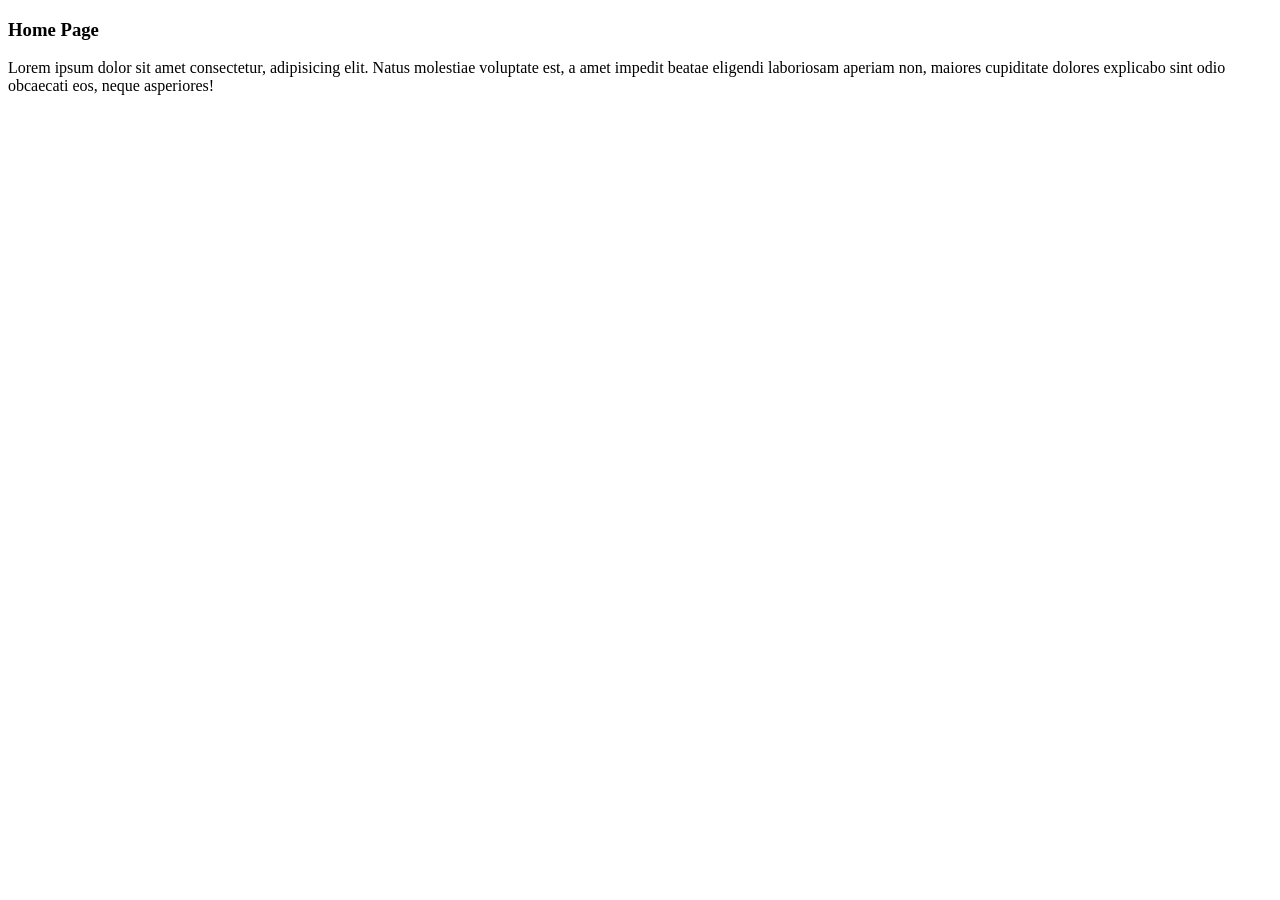
==== index.html @ d536829f "add home page" ====
<!doctype html>
<html lang="en">
  <head>
    <meta charset="UTF-8" />
    <meta name="viewport" content="width=device-width, initial-scale=1.0" />
    <title>Document</title>
  </head>
  <body>
	<h3>Home Page</h3>    
    <p>
      Lorem ipsum dolor sit amet consectetur, adipisicing elit. Natus molestiae
      voluptate est, a amet impedit beatae eligendi laboriosam aperiam non,
      maiores cupiditate dolores explicabo sint odio obcaecati eos, neque
      asperiores!
    </p>
  </body>
</html>
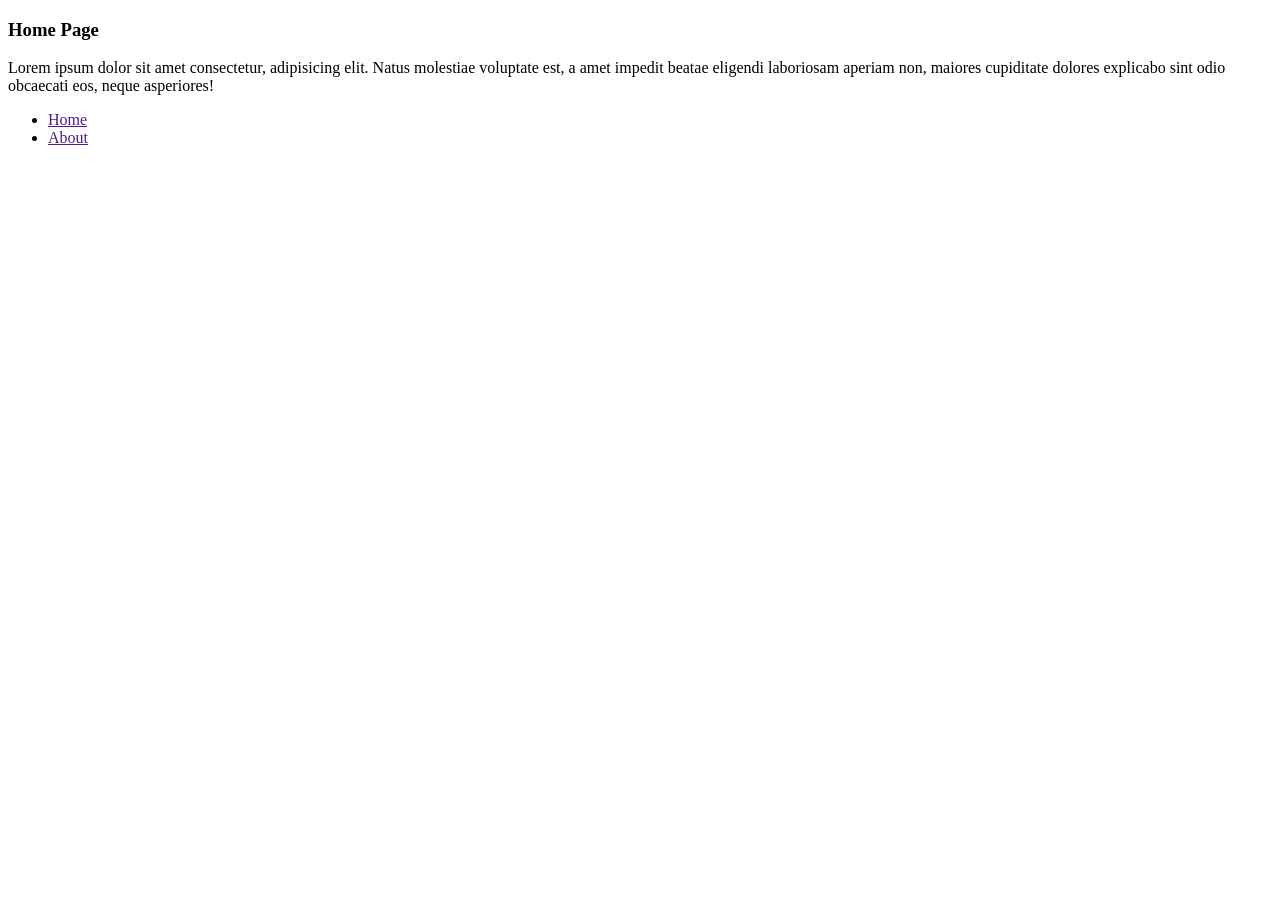
==== commit 9d642948: "add footer menu" ====
--- a/index.html
+++ b/index.html
@@ -6,12 +6,18 @@
     <title>Document</title>
   </head>
   <body>
-	<h3>Home Page</h3>    
+    <h3>Home Page</h3>
     <p>
       Lorem ipsum dolor sit amet consectetur, adipisicing elit. Natus molestiae
       voluptate est, a amet impedit beatae eligendi laboriosam aperiam non,
       maiores cupiditate dolores explicabo sint odio obcaecati eos, neque
       asperiores!
     </p>
+    <footer>
+      <ul>
+        <li><a href="">Home</a></li>
+        <li><a href="">About</a></li>
+      </ul>
+    </footer>
   </body>
 </html>
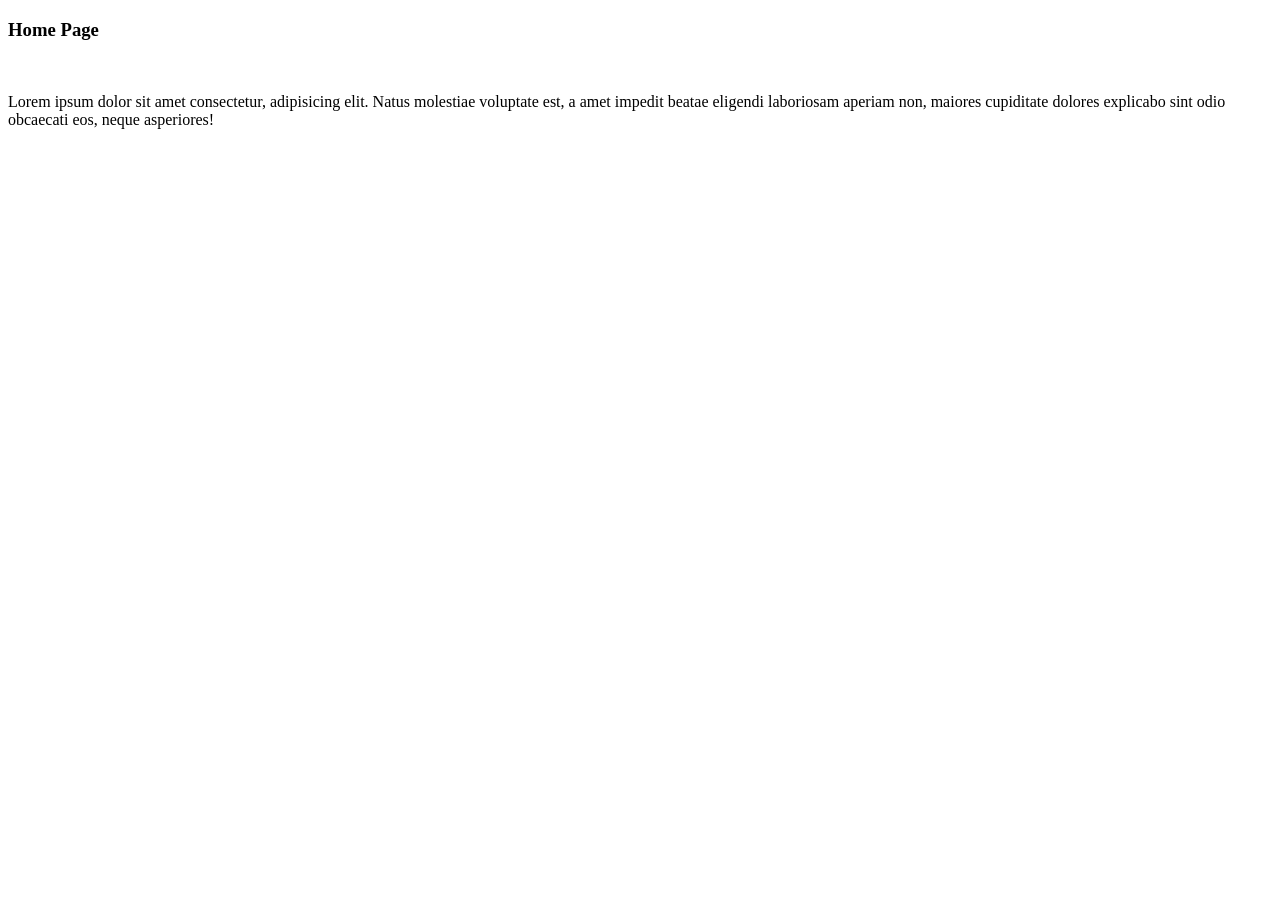
==== commit 29a22759: "add logo" ====
--- a/index.html
+++ b/index.html
@@ -6,18 +6,14 @@
     <title>Document</title>
   </head>
   <body>
-    <h3>Home Page</h3>
+	<h3>Home Page</h3>    
+  <img src="https://img.magnific.com/free-vector/bird-colorful-gradient-design-vector_343694-2506.jpg?semt=ais_hybrid&w=740&q=80" alt="">
     <p>
       Lorem ipsum dolor sit amet consectetur, adipisicing elit. Natus molestiae
       voluptate est, a amet impedit beatae eligendi laboriosam aperiam non,
       maiores cupiditate dolores explicabo sint odio obcaecati eos, neque
       asperiores!
     </p>
-    <footer>
-      <ul>
-        <li><a href="">Home</a></li>
-        <li><a href="">About</a></li>
-      </ul>
-    </footer>
+    
   </body>
 </html>
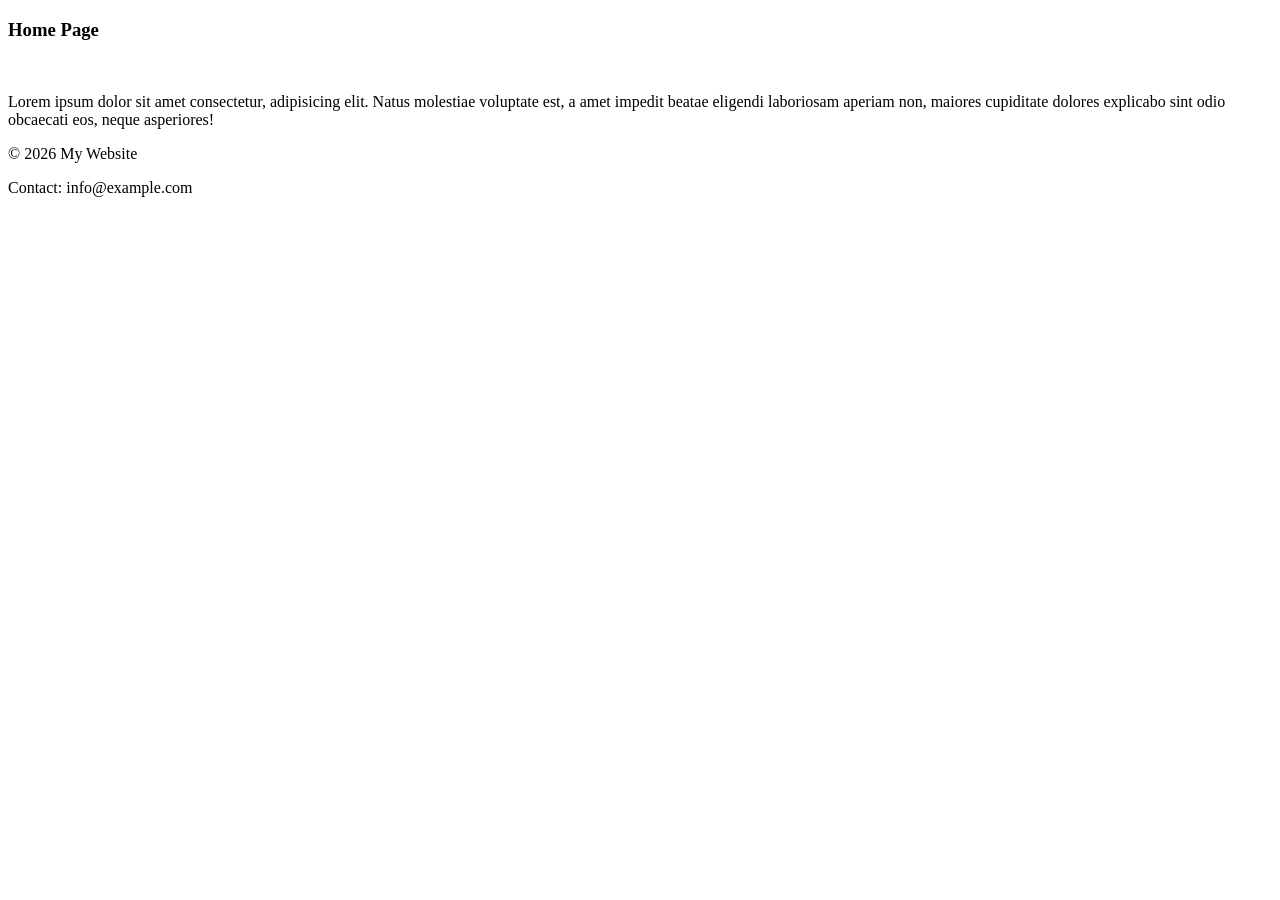
==== commit 1e332b41: "Add footer section" ====
--- a/index.html
+++ b/index.html
@@ -1,4 +1,4 @@
-<!doctype html>
+<!DOCTYPE html>
 <html lang="en">
   <head>
     <meta charset="UTF-8" />
@@ -6,14 +6,20 @@
     <title>Document</title>
   </head>
   <body>
-	<h3>Home Page</h3>    
-  <img src="https://img.magnific.com/free-vector/bird-colorful-gradient-design-vector_343694-2506.jpg?semt=ais_hybrid&w=740&q=80" alt="">
+    <h3>Home Page</h3>
+    <img
+      src="https://img.magnific.com/free-vector/bird-colorful-gradient-design-vector_343694-2506.jpg?semt=ais_hybrid&w=740&q=80"
+      alt=""
+    />
     <p>
       Lorem ipsum dolor sit amet consectetur, adipisicing elit. Natus molestiae
       voluptate est, a amet impedit beatae eligendi laboriosam aperiam non,
       maiores cupiditate dolores explicabo sint odio obcaecati eos, neque
       asperiores!
     </p>
-    
+    <footer>
+      <p>© 2026 My Website</p>
+      <p>Contact: info@example.com</p>
+    </footer>
   </body>
 </html>
